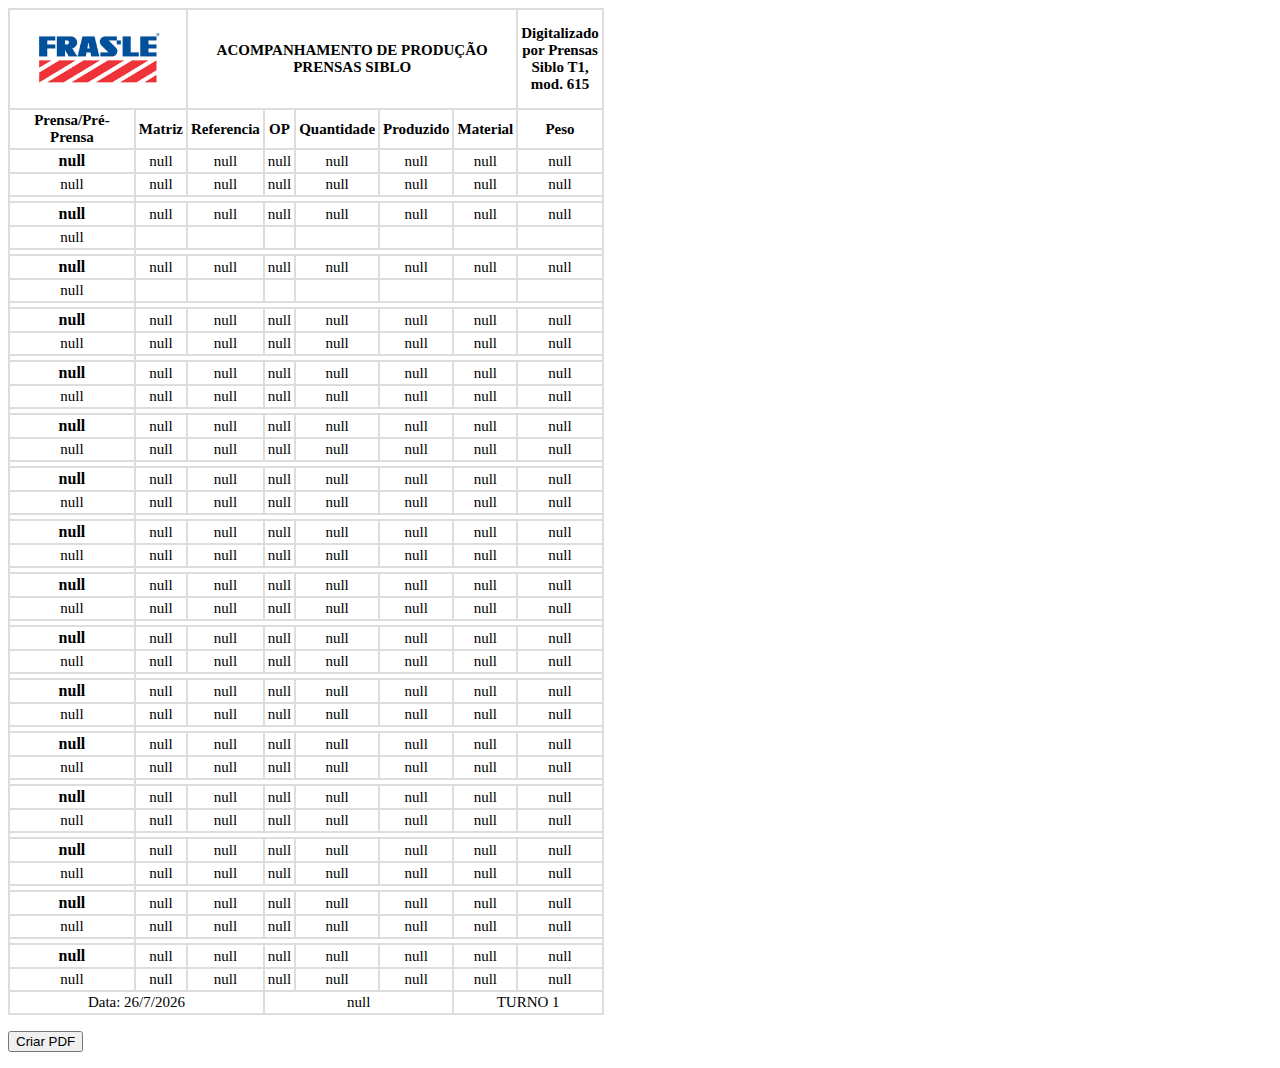
==== acompanhamento.html @ 71b67d0a "atualizacao 18022020" ====
<!DOCTYPE HTML PUBLIC "-//W3C//DTD HTML 4.01 Frameset//EN" "http://www.w3.org/TR/html4/frameset.dtd">
<html>
<head>
<meta charset="ISO-8859-1">
<title>Acompanhamento</title>
<script type="text/javascript" src="classes.js"></script>
 <style>
        table
        {
            width: 300px;
            font: 15px Calibri;
        }
        table, th, td 
        {
            border: solid 2px #DDD;
            border-collapse: collapse;
            padding: 2px 3px;
            text-align: center;
        }
		td.maq {
			font: 16px Calibri;
			font-weight: 800;
		}
    </style>
</head>
<body>
      <script>
	  var preparador = localStorage.getItem("preparador");
      var vao = localStorage.getItem("vao");
      var maquina0 = localStorage.getItem("maquina0");
	  var matriz0 = localStorage.getItem(maquina0+"_matriz");
	  var op0 = localStorage.getItem(this.maquina0+"_op");
	  var referencia0 = localStorage.getItem(maquina0+"_referencia");
	  var quantidade0 = localStorage.getItem(maquina0+"_qnt");
	  var produzido0 = localStorage.getItem(maquina0+"_qntFeita");
	  var material0 = localStorage.getItem(maquina0+"_material");
	  var peso0 = localStorage.getItem(maquina0+"_peso");
	  
      var maquina1 = localStorage.getItem("maquina1");
	  var matriz1 = localStorage.getItem(maquina1+"_matriz");
	  var op1 = localStorage.getItem(this.maquina1+"_op");
	  var referencia1 = localStorage.getItem(maquina1+"_referencia");
	  var quantidade1 = localStorage.getItem(maquina1+"_qnt");
	  var produzido1 = localStorage.getItem(maquina1+"_qntFeita");
	  var material1 = localStorage.getItem(maquina1+"_material");
	  var peso1 = localStorage.getItem(maquina1+"_peso");
	  
      var maquina2 = localStorage.getItem("maquina2");
	  var matriz2 = localStorage.getItem(maquina2+"_matriz");
	  var op2 = localStorage.getItem(this.maquina2+"_op");
	  var referencia2 = localStorage.getItem(maquina2+"_referencia");
	  var quantidade2 = localStorage.getItem(maquina2+"_qnt");
	  var produzido2 = localStorage.getItem(maquina2+"_qntFeita");
	  var material2 = localStorage.getItem(maquina2+"_material");
	  var peso2 = localStorage.getItem(maquina2+"_peso");
	  
      var maquina3 = localStorage.getItem("maquina3");
	  var matriz3 = localStorage.getItem(maquina3+"_matriz");
	  var op3 = localStorage.getItem(this.maquina3+"_op");
	  var referencia3 = localStorage.getItem(maquina3+"_referencia");
	  var quantidade3 = localStorage.getItem(maquina3+"_qnt");
	  var produzido3 = localStorage.getItem(maquina3+"_qntFeita");
	  var material3 = localStorage.getItem(maquina3+"_material");
	  var peso3 = localStorage.getItem(maquina3+"_peso");
	  
      var maquina4 = localStorage.getItem("maquina4");
	  var matriz4 = localStorage.getItem(maquina4+"_matriz");
	  var op4 = localStorage.getItem(this.maquina4+"_op");
	  var referencia4 = localStorage.getItem(maquina4+"_referencia");
	  var quantidade4 = localStorage.getItem(maquina4+"_qnt");
	  var produzido4 = localStorage.getItem(maquina4+"_qntFeita");
	  var material4 = localStorage.getItem(maquina4+"_material");
	  var peso4 = localStorage.getItem(maquina4+"_peso");
	  
      var maquina5 = localStorage.getItem("maquina5");
	  var matriz5 = localStorage.getItem(maquina5+"_matriz");
	  var op5 = localStorage.getItem(this.maquina5+"_op");
	  var referencia5 = localStorage.getItem(maquina5+"_referencia");
	  var quantidade5 = localStorage.getItem(maquina5+"_qnt");
	  var produzido5 = localStorage.getItem(maquina5+"_qntFeita");
	  var material5 = localStorage.getItem(maquina5+"_material");
	  var peso5 = localStorage.getItem(maquina5+"_peso");
	  
      var maquina6 = localStorage.getItem("maquina6");
	  var matriz6 = localStorage.getItem(maquina6+"_matriz");
	  var op6 = localStorage.getItem(this.maquina6+"_op");
	  var referencia6 = localStorage.getItem(maquina6+"_referencia");
	  var quantidade6 = localStorage.getItem(maquina6+"_qnt");
	  var produzido6 = localStorage.getItem(maquina6+"_qntFeita");
	  var material6 = localStorage.getItem(maquina6+"_material");
	  var peso6 = localStorage.getItem(maquina6+"_peso");
	  
      var maquina7 = localStorage.getItem("maquina7");
	  var matriz7 = localStorage.getItem(maquina7+"_matriz");
	  var op7 = localStorage.getItem(this.maquina7+"_op");
	  var referencia7 = localStorage.getItem(maquina7+"_referencia");
	  var quantidade7 = localStorage.getItem(maquina7+"_qnt");
	  var produzido7 = localStorage.getItem(maquina7+"_qntFeita");
	  var material7 = localStorage.getItem(maquina7+"_material");
	  var peso7 = localStorage.getItem(maquina7+"_peso");
	  
      var maquina8 = localStorage.getItem("maquina8");
	  var matriz8 = localStorage.getItem(maquina8+"_matriz");
	  var op8 = localStorage.getItem(this.maquina8+"_op");
	  var referencia8 = localStorage.getItem(maquina8+"_referencia");
	  var quantidade8 = localStorage.getItem(maquina8+"_qnt");
	  var produzido8 = localStorage.getItem(maquina8+"_qntFeita");
	  var material8 = localStorage.getItem(maquina8+"_material");
	  var peso8 = localStorage.getItem(maquina8+"_peso");
	  
      var maquina9 = localStorage.getItem("maquina9");
	  var matriz9 = localStorage.getItem(maquina9+"_matriz");
	  var op9 = localStorage.getItem(this.maquina9+"_op");
	  var referencia9 = localStorage.getItem(maquina9+"_referencia");
	  var quantidade9 = localStorage.getItem(maquina9+"_qnt");
	  var produzido9 = localStorage.getItem(maquina9+"_qntFeita");
	  var material9 = localStorage.getItem(maquina9+"_material");
	  var peso9 = localStorage.getItem(maquina9+"_peso");
	  
      var maquina10 = localStorage.getItem("maquina10");
	  var matriz10 = localStorage.getItem(maquina10+"_matriz");
	  var op10 = localStorage.getItem(this.maquina10+"_op");
	  var referencia10 = localStorage.getItem(maquina10+"_referencia");
	  var quantidade10 = localStorage.getItem(maquina10+"_qnt");
	  var produzido10 = localStorage.getItem(maquina10+"_qntFeita");
	  var material10 = localStorage.getItem(maquina10+"_material");
	  var peso10 = localStorage.getItem(maquina10+"_peso");
	  
      var maquina11 = localStorage.getItem("maquina11");
	  var matriz11 = localStorage.getItem(maquina11+"_matriz");
	  var op11 = localStorage.getItem(this.maquina11+"_op");
	  var referencia11 = localStorage.getItem(maquina11+"_referencia");
	  var quantidade11 = localStorage.getItem(maquina11+"_qnt");
	  var produzido11 = localStorage.getItem(maquina11+"_qntFeita");
	  var material11 = localStorage.getItem(maquina11+"_material");
	  var peso11 = localStorage.getItem(maquina11+"_peso");
	  
      var maquina12 = localStorage.getItem("maquina12");
	  var matriz12 = localStorage.getItem(maquina12+"_matriz");
	  var op12 = localStorage.getItem(this.maquina12+"_op");
	  var referencia12 = localStorage.getItem(maquina12+"_referencia");
	  var quantidade12 = localStorage.getItem(maquina12+"_qnt");
	  var produzido12 = localStorage.getItem(maquina12+"_qntFeita");
	  var material12 = localStorage.getItem(maquina12+"_material");
	  var peso12 = localStorage.getItem(maquina12+"_peso");
	  
      var maquina13 = localStorage.getItem("maquina13");
	  var matriz13 = localStorage.getItem(maquina13+"_matriz");
	  var op13 = localStorage.getItem(this.maquina13+"_op");
	  var referencia13 = localStorage.getItem(maquina13+"_referencia");
	  var quantidade13 = localStorage.getItem(maquina13+"_qnt");
	  var produzido13 = localStorage.getItem(maquina13+"_qntFeita");
	  var material13 = localStorage.getItem(maquina13+"_material");
	  var peso13 = localStorage.getItem(maquina13+"_peso");
	  
      var maquina14 = localStorage.getItem("maquina14");
	  var matriz14 = localStorage.getItem(maquina14+"_matriz");
	  var op14 = localStorage.getItem(this.maquina14+"_op");
	  var referencia14 = localStorage.getItem(maquina14+"_referencia");
	  var quantidade14 = localStorage.getItem(maquina14+"_qnt");
	  var produzido14 = localStorage.getItem(maquina14+"_qntFeita");
	  var material14 = localStorage.getItem(maquina14+"_material");
	  var peso14 = localStorage.getItem(maquina14+"_peso");
	  
      var maquina15 = localStorage.getItem("maquina15");
	  var matriz15 = localStorage.getItem(maquina15+"_matriz");
	  var op15 = localStorage.getItem(this.maquina15+"_op");
	  var referencia15 = localStorage.getItem(maquina15+"_referencia");
	  var quantidade15 = localStorage.getItem(maquina15+"_qnt");
	  var produzido15 = localStorage.getItem(maquina15+"_qntFeita");
	  var material15 = localStorage.getItem(maquina15+"_material");
	  var peso15 = localStorage.getItem(maquina15+"_peso");

	  var pre0 = sessionStorage.getItem("maquina0");
      var proxima0 = localStorage.getItem("proxima0");
	  var proximaMatriz0 = localStorage.getItem(proxima0+"_matriz");
	  var proximaOp0 = localStorage.getItem(this.proxima0+"_op");
	  var proximaReferencia0 = localStorage.getItem(proxima0+"_referencia");
	  var proximaQuantidade0 = localStorage.getItem(proxima0+"_qnt");
	  var proximaProduzido0 = localStorage.getItem(proxima0+"_qntFeita");
	  var proximaMaterial0 = localStorage.getItem(proxima0+"_material");
	  var proximaPeso0 = localStorage.getItem(proxima0+"_peso");
	  
	  var pre1 = sessionStorage.getItem("maquina1");
	  var proxima1 = localStorage.getItem("proxima1");
	  if(localStorage.getItem(proxima1+"_matriz")!=null){
		var proximaMatriz1 = localStorage.getItem(proxima1+"_matriz");
		var proximaReferencia1 = localStorage.getItem(proxima1+"_referencia");
	  }else{
		proximaMatriz1 = ' ';
		proximaReferencia1 = ' ';
	  }
	  if(localStorage.getItem(this.proxima1+"_op")!=null){
		var proximaOp1 = localStorage.getItem(this.proxima1+"_op");
	  }else{
		proximaOp1 = ' '; 
	  }
	  if(localStorage.getItem(proxima1+"_qnt")!=null){
		var proximaQuantidade1 = localStorage.getItem(proxima1+"_qnt");
	  }else{
		proximaQuantidade1 = ' ';
	  }	  
	  if(localStorage.getItem(proxima1+"_qntFeita")!=null){
		 var proximaProduzido1 = localStorage.getItem(proxima1+"_qntFeita");
	  }else{
		proximaProduzido1 = ' ';
	  }
		if(localStorage.getItem(proxima1+"_material")!=null){
			var proximaMaterial1 = localStorage.getItem(proxima1+"_material");
		}else{
			proximaMaterial1= ' ';
		}
		if(localStorage.getItem(proxima1+"_peso")!=null){
			var proximaPeso1 = localStorage.getItem(proxima1+"_peso");
		}else{
			proximaPeso1 = ' ';
		}
		
		var pre2 = sessionStorage.getItem("maquina2");
		var proxima2 = localStorage.getItem("proxima2");
		if(localStorage.getItem(proxima2+"_matriz")!=null){
			var proximaMatriz2 = localStorage.getItem(proxima2+"_matriz");
			var proximaReferencia2 = localStorage.getItem(proxima2+"_referencia");
		}else{
			proximaMatriz2 = ' ';
			proximaReferencia2 = ' ';
		}
		if(localStorage.getItem(this.proxima2+"_op")!=null){
			var proximaOp2 = localStorage.getItem(this.proxima2+"_op");
		}else{
			proximaOp2 = ' '; 
		}
		if(localStorage.getItem(proxima2+"_qnt")!=null){
			var proximaQuantidade2 = localStorage.getItem(proxima2+"_qnt");
		}else{
			proximaQuantidade2 = ' ';
		}	  
		if(localStorage.getItem(proxima2+"_qntFeita")!=null){
			var proximaProduzido2 = localStorage.getItem(proxima2+"_qntFeita");
		}else{
			proximaProduzido2 = ' ';
		}
		if(localStorage.getItem(proxima2+"_material")!=null){
			var proximaMaterial2 = localStorage.getItem(proxima2+"_material");
		}else{
			proximaMaterial2= ' ';
		}
		if(localStorage.getItem(proxima2+"_peso")!=null){
			var proximaPeso2 = localStorage.getItem(proxima2+"_peso");
		}else{
			proximaPeso2 = ' ';
		}
		
	  var pre3 = sessionStorage.getItem("maquina3");
	  var proxima3 = localStorage.getItem("proxima3");
	  var proximaMatriz3 = localStorage.getItem(proxima3+"_matriz");
	  var proximaOp3 = localStorage.getItem(this.proxima3+"_op");
	  var proximaReferencia3 = localStorage.getItem(proxima3+"_referencia");
	  var proximaQuantidade3 = localStorage.getItem(proxima3+"_qnt");
	  var proximaProduzido3 = localStorage.getItem(proxima3+"_qntFeita");
	  var proximaMaterial3 = localStorage.getItem(proxima3+"_material");
	  var proximaPeso3 = localStorage.getItem(proxima3+"_peso");
	  
	  var pre4 = sessionStorage.getItem("maquina4");
	  var proxima4 = localStorage.getItem("proxima4");
	  var proximaMatriz4 = localStorage.getItem(proxima4+"_matriz");
	  var proximaOp4 = localStorage.getItem(this.proxima4+"_op");
	  var proximaReferencia4 = localStorage.getItem(proxima4+"_referencia");
	  var proximaQuantidade4 = localStorage.getItem(proxima4+"_qnt");
	  var proximaProduzido4 = localStorage.getItem(proxima4+"_qntFeita");
	  var proximaMaterial4 = localStorage.getItem(proxima4+"_material");
	  var proximaPeso4 = localStorage.getItem(proxima4+"_peso");
	  
	  var pre5 = sessionStorage.getItem("maquina5");
	  var proxima5 = localStorage.getItem("proxima5");
	  var proximaMatriz5 = localStorage.getItem(proxima5+"_matriz");
	  var proximaOp5 = localStorage.getItem(this.proxima5+"_op");
	  var proximaReferencia5 = localStorage.getItem(proxima5+"_referencia");
	  var proximaQuantidade5 = localStorage.getItem(proxima5+"_qnt");
	  var proximaProduzido5 = localStorage.getItem(proxima5+"_qntFeita");
	  var proximaMaterial5 = localStorage.getItem(proxima5+"_material");
	  var proximaPeso5 = localStorage.getItem(proxima5+"_peso");
	  
	  var pre6 = sessionStorage.getItem("maquina6");
	  var proxima6 = localStorage.getItem("proxima6");
	  var proximaMatriz6 = localStorage.getItem(proxima6+"_matriz");
	  var proximaOp6 = localStorage.getItem(this.proxima6+"_op");
	  var proximaReferencia6 = localStorage.getItem(proxima6+"_referencia");
	  var proximaQuantidade6 = localStorage.getItem(proxima6+"_qnt");
	  var proximaProduzido6 = localStorage.getItem(proxima6+"_qntFeita");
	  var proximaMaterial6 = localStorage.getItem(proxima6+"_material");
	  var proximaPeso6 = localStorage.getItem(proxima6+"_peso");
	  
	  var pre7 = sessionStorage.getItem("maquina7");
	  var proxima7 = localStorage.getItem("proxima7");
	  var proximaMatriz7 = localStorage.getItem(proxima7+"_matriz");
	  var proximaOp7 = localStorage.getItem(this.proxima7+"_op");
	  var proximaReferencia7 = localStorage.getItem(proxima7+"_referencia");
	  var proximaQuantidade7 = localStorage.getItem(proxima7+"_qnt");
	  var proximaProduzido7 = localStorage.getItem(proxima7+"_qntFeita");
	  var proximaMaterial7 = localStorage.getItem(proxima7+"_material");
	  var proximaPeso7 = localStorage.getItem(proxima7+"_peso");
	  
	  var pre8 = sessionStorage.getItem("maquina8");
	  var proxima8 = localStorage.getItem("proxima8");
	  var proximaMatriz8 = localStorage.getItem(proxima8+"_matriz");
	  var proximaOp8 = localStorage.getItem(this.proxima8+"_op");
	  var proximaReferencia8 = localStorage.getItem(proxima8+"_referencia");
	  var proximaQuantidade8 = localStorage.getItem(proxima8+"_qnt");
	  var proximaProduzido8 = localStorage.getItem(proxima8+"_qntFeita");
	  var proximaMaterial8 = localStorage.getItem(proxima8+"_material");
	  var proximaPeso8 = localStorage.getItem(proxima8+"_peso");
	  
	  var pre9 = sessionStorage.getItem("maquina9");
	  var proxima9 = localStorage.getItem("proxima9");
	  var proximaMatriz9 = localStorage.getItem(proxima9+"_matriz");
	  var proximaOp9 = localStorage.getItem(this.proxima9+"_op");
	  var proximaReferencia9 = localStorage.getItem(proxima9+"_referencia");
	  var proximaQuantidade9 = localStorage.getItem(proxima9+"_qnt");
	  var proximaProduzido9 = localStorage.getItem(proxima9+"_qntFeita");
	  var proximaMaterial9 = localStorage.getItem(proxima9+"_material");
	  var proximaPeso9 = localStorage.getItem(proxima9+"_peso");
	  
	  var pre10 = sessionStorage.getItem("maquina10");
	  var proxima10 = localStorage.getItem("proxima10");
	  var proximaMatriz10 = localStorage.getItem(proxima10+"_matriz");
	  var proximaOp10 = localStorage.getItem(this.proxima10+"_op");
	  var proximaReferencia10 = localStorage.getItem(proxima10+"_referencia");
	  var proximaQuantidade10 = localStorage.getItem(proxima10+"_qnt");
	  var proximaProduzido10 = localStorage.getItem(proxima10+"_qntFeita");
	  var proximaMaterial10 = localStorage.getItem(proxima10+"_material");
	  var proximaPeso10 = localStorage.getItem(proxima10+"_peso");
	  
	  var pre11 = sessionStorage.getItem("maquina11");
	  var proxima11 = localStorage.getItem("proxima11");
	  var proximaMatriz11 = localStorage.getItem(proxima11+"_matriz");
	  var proximaOp11 = localStorage.getItem(this.proxima11+"_op");
	  var proximaReferencia11 = localStorage.getItem(proxima11+"_referencia");
	  var proximaQuantidade11 = localStorage.getItem(proxima11+"_qnt");
	  var proximaProduzido11 = localStorage.getItem(proxima11+"_qntFeita");
	  var proximaMaterial11 = localStorage.getItem(proxima11+"_material");
	  var proximaPeso11 = localStorage.getItem(proxima11+"_peso");
	  
	  var pre12 = sessionStorage.getItem("maquina12");
	  var proxima12 = localStorage.getItem("proxima12");
	  var proximaMatriz12 = localStorage.getItem(proxima12+"_matriz");
	  var proximaOp12 = localStorage.getItem(this.proxima12+"_op");
	  var proximaReferencia12 = localStorage.getItem(proxima12+"_referencia");
	  var proximaQuantidade12 = localStorage.getItem(proxima12+"_qnt");
	  var proximaProduzido12 = localStorage.getItem(proxima12+"_qntFeita");
	  var proximaMaterial12 = localStorage.getItem(proxima12+"_material");
	  var proximaPeso12 = localStorage.getItem(proxima12+"_peso");
	  
	  var pre13 = sessionStorage.getItem("maquina13");
	  var proxima13 = localStorage.getItem("proxima13");
	  var proximaMatriz13 = localStorage.getItem(proxima13+"_matriz");
	  var proximaOp13 = localStorage.getItem(this.proxima13+"_op");
	  var proximaReferencia13 = localStorage.getItem(proxima13+"_referencia");
	  var proximaQuantidade13 = localStorage.getItem(proxima13+"_qnt");
	  var proximaProduzido13 = localStorage.getItem(proxima13+"_qntFeita");
	  var proximaMaterial13 = localStorage.getItem(proxima13+"_material");
	  var proximaPeso13 = localStorage.getItem(proxima13+"_peso");
	  
	  var pre14 = sessionStorage.getItem("maquina14");
	  var proxima14 = localStorage.getItem("proxima14");
	  var proximaMatriz14 = localStorage.getItem(proxima14+"_matriz");
	  var proximaOp14 = localStorage.getItem(this.proxima14+"_op");
	  var proximaReferencia14 = localStorage.getItem(proxima14+"_referencia");
	  var proximaQuantidade14 = localStorage.getItem(proxima14+"_qnt");
	  var proximaProduzido14 = localStorage.getItem(proxima14+"_qntFeita");
	  var proximaMaterial14 = localStorage.getItem(proxima14+"_material");
	  var proximaPeso14 = localStorage.getItem(proxima14+"_peso");
	  
	  var pre15 = sessionStorage.getItem("maquina15");
	  var proxima15 = localStorage.getItem("proxima15");
	  var proximaMatriz15 = localStorage.getItem(proxima15+"_matriz");
	  var proximaOp15 = localStorage.getItem(this.proxima15+"_op");
	  var proximaReferencia15 = localStorage.getItem(proxima15+"_referencia");
	  var proximaQuantidade15 = localStorage.getItem(proxima15+"_qnt");
	  var proximaProduzido15 = localStorage.getItem(proxima15+"_qntFeita");
	  var proximaMaterial15 = localStorage.getItem(proxima15+"_material");
	  var proximaPeso15 = localStorage.getItem(proxima15+"_peso");

	  
	  //C:/Users/prensas-siblo-3/Desktop/juliano/frasle.png
      </script>
	  
	   <div id="tabela">
        <table> 
			<tr>
                <th colspan="2"><img style="max-width: 170px; max-height: 100px"  src="fra.jpg"></img></th>
                <th colspan="5" >ACOMPANHAMENTO DE PRODU��O PRENSAS SIBLO</th>
                <th colspan="2">Digitalizado por Prensas Siblo T1, mod. 615</th>
            </tr>
            <tr>
                <th>Prensa/Pr�-Prensa</th>
                <th>Matriz</th>
                <th>Referencia</th>
				<th>OP</th>
				<th>Quantidade</th>
				 <th>Produzido</th>
				  <th>Material</th>
				   <th>Peso</th>
            </tr>
            <tr>
				<!-- linha primeira -->
                <td class='maq'><script>document.write(maquina0)</script></td>
                <td><script>document.write(matriz0)</script></td>
                <td><script>document.write(referencia0)</script></td>
				<td><script>document.write(op0)</script></td>
				<td><script>document.write(quantidade0)</script></td>
				<td><script>document.write(produzido0)</script></td>
				<td><script>document.write(material0)</script></td>
				<td><script>document.write(peso0)</script></td>
				<!-- linha segunda -->
            </tr>	
			<tr>	
				<!-- AGUARDANDO 0 -->
                <td><script>document.write(pre0)</script></td>
                <td><script>document.write(proximaMatriz0)</script></td>
                <td><script>document.write(proximaReferencia0)</script></td>
				<td><script>document.write(proximaOp0)</script></td>
				<td><script>document.write(proximaQuantidade0)</script></td>
				<td><script>document.write(proximaProduzido0)</script></td>
				<td><script>document.write(proximaMaterial0)</script></td>
				<td><script>document.write(proximaPeso0)</script></td>
				<!-- linha segunda -->
			</tr>	
			<td></td>
            <tr>
				<!-- linha primeira -->
                <td class='maq'><script>document.write(maquina1)</script></td>
                <td><script>document.write(matriz1)</script></td>
                <td><script>document.write(referencia1)</script></td>
				<td><script>document.write(op1)</script></td>
				<td><script>document.write(quantidade1)</script></td>
				<td><script>document.write(produzido1)</script></td>
				<td><script>document.write(material1)</script></td>
				<td><script>document.write(peso1)</script></td>
				<!-- linha segunda -->
            </tr>
			<tr>	
				<!-- AGUARDANDO 1 -->
                <td><script>document.write(pre1)</script></td>
                <td><script>document.write(proximaMatriz1)</script></td>
                <td><script>document.write(proximaReferencia1)</script></td>
				<td><script>document.write(proximaOp1)</script></td>
				<td><script>document.write(proximaQuantidade1)</script></td>
				<td><script>document.write(proximaProduzido1)</script></td>
				<td><script>document.write(proximaMaterial1)</script></td>
				<td><script>document.write(proximaPeso1)</script></td>
				<!-- linha segunda -->
			</tr>	<tr><td></td></tr>
			<tr>	
				<!-- linha primeira -->
                <td class='maq'><script>document.write(maquina2)</script></td>
                <td><script>document.write(matriz2)</script></td>
                <td><script>document.write(referencia2)</script></td>
				<td><script>document.write(op2)</script></td>
				<td><script>document.write(quantidade2)</script></td>
				<td><script>document.write(produzido2)</script></td>
				<td><script>document.write(material2)</script></td>
				<td><script>document.write(peso2)</script></td>
				<!-- linha segunda -->
			</tr>
			<tr>	
				<!-- AGUARDANDO 2 -->
                <td><script>document.write(pre2)</script></td>
                <td><script>document.write(proximaMatriz2)</script></td>
                <td><script>document.write(proximaReferencia2)</script></td>
				<td><script>document.write(proximaOp2)</script></td>
				<td><script>document.write(proximaQuantidade2)</script></td>
				<td><script>document.write(proximaProduzido2)</script></td>
				<td><script>document.write(proximaMaterial2)</script></td>
				<td><script>document.write(proximaPeso2)</script></td>
				<!-- linha segunda -->
			</tr>			<tr><td></td></tr>	
             <tr>
				<!-- linha primeira -->
                <td class='maq'><script>document.write(maquina3)</script></td>
                <td><script>document.write(matriz3)</script></td>
                <td><script>document.write(referencia3)</script></td>
				<td><script>document.write(op3)</script></td>
				<td><script>document.write(quantidade3)</script></td>
				<td><script>document.write(produzido3)</script></td>
				<td><script>document.write(material3)</script></td>
				<td><script>document.write(peso3)</script></td>
				<!-- linha segunda -->
            </tr>
			<tr>	
				<!-- AGUARDANDO 3 -->
                <td><script>document.write(pre3)</script></td>
                <td><script>document.write(proximaMatriz3)</script></td>
                <td><script>document.write(proximaReferencia3)</script></td>
				<td><script>document.write(proximaOp3)</script></td>
				<td><script>document.write(proximaQuantidade3)</script></td>
				<td><script>document.write(proximaProduzido3)</script></td>
				<td><script>document.write(proximaMaterial3)</script></td>
				<td><script>document.write(proximaPeso3)</script></td>
				<!-- linha segunda -->
			</tr>		<tr><td></td></tr>
			<tr>	
				<!-- linha primeira 4 -->
                <td class='maq'><script>document.write(maquina4)</script></td>
                <td><script>document.write(matriz4)</script></td>
                <td><script>document.write(referencia4)</script></td>
				<td><script>document.write(op4)</script></td>
				<td><script>document.write(quantidade4)</script></td>
				<td><script>document.write(produzido4)</script></td>
				<td><script>document.write(material4)</script></td>
				<td><script>document.write(peso4)</script></td>
				<!-- linha segunda -->
			</tr>
			<tr>	
				<!-- AGUARDANDO 4 -->
                <td><script>document.write(pre4)</script></td>
                <td><script>document.write(proximaMatriz4)</script></td>
                <td><script>document.write(proximaReferencia4)</script></td>
				<td><script>document.write(proximaOp4)</script></td>
				<td><script>document.write(proximaQuantidade4)</script></td>
				<td><script>document.write(proximaProduzido4)</script></td>
				<td><script>document.write(proximaMaterial4)</script></td>
				<td><script>document.write(proximaPeso4)</script></td>
				<!-- linha segunda -->
			</tr>		<tr><td></td></tr>
			 <tr>
				<!-- linha primeira 5-->
                <td class='maq'><script>document.write(maquina5)</script></td>
                <td><script>document.write(matriz5)</script></td>
                <td><script>document.write(referencia5)</script></td>
				<td><script>document.write(op5)</script></td>
				<td><script>document.write(quantidade5)</script></td>
				<td><script>document.write(produzido5)</script></td>
				<td><script>document.write(material5)</script></td>
				<td><script>document.write(peso5)</script></td>
				<!-- linha segunda -->
            </tr>
			<tr>	
				<!-- AGUARDANDO 5 -->
                <td><script>document.write(pre5)</script></td>
                <td><script>document.write(proximaMatriz5)</script></td>
                <td><script>document.write(proximaReferencia5)</script></td>
				<td><script>document.write(proximaOp5)</script></td>
				<td><script>document.write(proximaQuantidade5)</script></td>
				<td><script>document.write(proximaProduzido5)</script></td>
				<td><script>document.write(proximaMaterial5)</script></td>
				<td><script>document.write(proximaPeso5)</script></td>
				<!-- linha segunda -->
			</tr>		<tr><td></td></tr>
			<tr>	
				<!-- linha primeira 6-->
                <td class='maq'><script>document.write(maquina6)</script></td>
                <td><script>document.write(matriz6)</script></td>
                <td><script>document.write(referencia6)</script></td>
				<td><script>document.write(op6)</script></td>
				<td><script>document.write(quantidade6)</script></td>
				<td><script>document.write(produzido6)</script></td>
				<td><script>document.write(material6)</script></td>
				<td><script>document.write(peso6)</script></td>
				<!-- linha segunda -->
			</tr>
			<tr>	
				<!-- AGUARDANDO 6 -->
                <td><script>document.write(pre6)</script></td>
                <td><script>document.write(proximaMatriz6)</script></td>
                <td><script>document.write(proximaReferencia6)</script></td>
				<td><script>document.write(proximaOp6)</script></td>
				<td><script>document.write(proximaQuantidade6)</script></td>
				<td><script>document.write(proximaProduzido6)</script></td>
				<td><script>document.write(proximaMaterial6)</script></td>
				<td><script>document.write(proximaPeso6)</script></td>
				<!-- linha segunda -->
			</tr>			<tr><td></td></tr>		
			<tr>
				<!-- linha primeira 7 -->
                <td class='maq'><script>document.write(maquina7)</script></td>
                <td><script>document.write(matriz7)</script></td>
                <td><script>document.write(referencia7)</script></td>
				<td><script>document.write(op7)</script></td>
				<td><script>document.write(quantidade7)</script></td>
				<td><script>document.write(produzido7)</script></td>
				<td><script>document.write(material7)</script></td>
				<td><script>document.write(peso7)</script></td>
				<!-- linha segunda -->
            </tr>
			<tr>	
				<!-- AGUARDANDO 7 -->
                <td><script>document.write(pre7)</script></td>
                <td><script>document.write(proximaMatriz7)</script></td>
                <td><script>document.write(proximaReferencia7)</script></td>
				<td><script>document.write(proximaOp7)</script></td>
				<td><script>document.write(proximaQuantidade7)</script></td>
				<td><script>document.write(proximaProduzido7)</script></td>
				<td><script>document.write(proximaMaterial7)</script></td>
				<td><script>document.write(proximaPeso7)</script></td>
				<!-- linha segunda -->
			</tr>		<tr><td></td></tr>
			<tr>	
				<!-- linha primeira -->
                <td class='maq'><script>document.write(maquina8)</script></td>
                <td><script>document.write(matriz8)</script></td>
                <td><script>document.write(referencia8)</script></td>
				<td><script>document.write(op8)</script></td>
				<td><script>document.write(quantidade8)</script></td>
				<td><script>document.write(produzido8)</script></td>
				<td><script>document.write(material8)</script></td>
				<td><script>document.write(peso8)</script></td>
				<!-- linha segunda -->
			</tr> 
			<tr>	
				<!-- AGUARDANDO 8 -->
                <td><script>document.write(pre8)</script></td>
                <td><script>document.write(proximaMatriz8)</script></td>
                <td><script>document.write(proximaReferencia8)</script></td>
				<td><script>document.write(proximaOp8)</script></td>
				<td><script>document.write(proximaQuantidade8)</script></td>
				<td><script>document.write(proximaProduzido8)</script></td>
				<td><script>document.write(proximaMaterial8)</script></td>
				<td><script>document.write(proximaPeso8)</script></td>
				<!-- linha segunda -->
			</tr>		<tr><td></td></tr>
			<tr>
				<!-- linha primeira -->
                <td class='maq'><script>document.write(maquina9)</script></td>
                <td><script>document.write(matriz9)</script></td>
                <td><script>document.write(referencia9)</script></td>
				<td><script>document.write(op9)</script></td>
				<td><script>document.write(quantidade9)</script></td>
				<td><script>document.write(produzido9)</script></td>
				<td><script>document.write(material9)</script></td>
				<td><script>document.write(peso9)</script></td>
				<!-- linha segunda -->
            </tr>
			<tr>	
				<!-- AGUARDANDO 9 -->
                <td><script>document.write(pre9)</script></td>
                <td><script>document.write(proximaMatriz9)</script></td>
                <td><script>document.write(proximaReferencia9)</script></td>
				<td><script>document.write(proximaOp9)</script></td>
				<td><script>document.write(proximaQuantidade9)</script></td>
				<td><script>document.write(proximaProduzido9)</script></td>
				<td><script>document.write(proximaMaterial9)</script></td>
				<td><script>document.write(proximaPeso9)</script></td>
				<!-- linha segunda -->
			</tr>		<tr><td></td></tr>
			<tr>	
				<!-- linha primeira -->
                <td class='maq'><script>document.write(maquina10)</script></td>
                <td><script>document.write(matriz10)</script></td>
                <td><script>document.write(referencia10)</script></td>
				<td><script>document.write(op10)</script></td>
				<td><script>document.write(quantidade10)</script></td>
				<td><script>document.write(produzido10)</script></td>
				<td><script>document.write(material10)</script></td>
				<td><script>document.write(peso10)</script></td>
				<!-- linha segunda -->
			</tr>
				<tr>	
				<!-- AGUARDANDO 10 -->
                <td><script>document.write(pre10)</script></td>
                <td><script>document.write(proximaMatriz10)</script></td>
                <td><script>document.write(proximaReferencia10)</script></td>
				<td><script>document.write(proximaOp10)</script></td>
				<td><script>document.write(proximaQuantidade10)</script></td>
				<td><script>document.write(proximaProduzido10)</script></td>
				<td><script>document.write(proximaMaterial10)</script></td>
				<td><script>document.write(proximaPeso10)</script></td>
				<!-- linha segunda -->
			</tr>		<tr><td></td></tr>
			 <tr>
				<!-- linha primeira -->
                <td class='maq'><script>document.write(maquina11)</script></td>
                <td><script>document.write(matriz11)</script></td>
                <td><script>document.write(referencia11)</script></td>
				<td><script>document.write(op11)</script></td>
				<td><script>document.write(quantidade11)</script></td>
				<td><script>document.write(produzido11)</script></td>
				<td><script>document.write(material11)</script></td>
				<td><script>document.write(peso11)</script></td>
				<!-- linha segunda -->
            </tr>
			<tr>	
				<!-- AGUARDANDO 11 -->
                <td><script>document.write(pre11)</script></td>
                <td><script>document.write(proximaMatriz11)</script></td>
                <td><script>document.write(proximaReferencia11)</script></td>
				<td><script>document.write(proximaOp11)</script></td>
				<td><script>document.write(proximaQuantidade11)</script></td>
				<td><script>document.write(proximaProduzido11)</script></td>
				<td><script>document.write(proximaMaterial11)</script></td>
				<td><script>document.write(proximaPeso11)</script></td>
				<!-- linha segunda -->
			</tr>		<tr><td></td></tr>
			<tr>	
				<!-- linha primeira -->
                <td class='maq'><script>document.write(maquina12)</script></td>
                <td><script>document.write(matriz12)</script></td>
                <td><script>document.write(referencia12)</script></td>
				<td><script>document.write(op12)</script></td>
				<td><script>document.write(quantidade12)</script></td>
				<td><script>document.write(produzido12)</script></td>
				<td><script>document.write(material12)</script></td>
				<td><script>document.write(peso12)</script></td>
				<!-- linha segunda -->
			</tr>	
			<tr>	
				<!-- AGUARDANDO 12 -->
                <td><script>document.write(pre12)</script></td>
                <td><script>document.write(proximaMatriz12)</script></td>
                <td><script>document.write(proximaReferencia12)</script></td>
				<td><script>document.write(proximaOp12)</script></td>
				<td><script>document.write(proximaQuantidade12)</script></td>
				<td><script>document.write(proximaProduzido12)</script></td>
				<td><script>document.write(proximaMaterial12)</script></td>
				<td><script>document.write(proximaPeso12)</script></td>
				<!-- linha segunda -->
			</tr>		<tr><td></td></tr>
			 <tr>
				<!-- linha primeira -->
                <td class='maq'><script>document.write(maquina13)</script></td>
                <td><script>document.write(matriz13)</script></td>
                <td><script>document.write(referencia13)</script></td>
				<td><script>document.write(op13)</script></td>
				<td><script>document.write(quantidade13)</script></td>
				<td><script>document.write(produzido13)</script></td>
				<td><script>document.write(material13)</script></td>
				<td><script>document.write(peso13)</script></td>
				<!-- linha segunda -->
            </tr>
			<tr>	
				<!-- AGUARDANDO 13 -->
                <td><script>document.write(pre13)</script></td>
                <td><script>document.write(proximaMatriz13)</script></td>
                <td><script>document.write(proximaReferencia13)</script></td>
				<td><script>document.write(proximaOp13)</script></td>
				<td><script>document.write(proximaQuantidade13)</script></td>
				<td><script>document.write(proximaProduzido13)</script></td>
				<td><script>document.write(proximaMaterial13)</script></td>
				<td><script>document.write(proximaPeso13)</script></td>
				<!-- linha segunda -->
			</tr>		<tr><td></td></tr>
			<tr>	
				<!-- linha primeira -->
                <td class='maq'><script>document.write(maquina14)</script></td>
                <td><script>document.write(matriz14)</script></td>
                <td><script>document.write(referencia14)</script></td>
				<td><script>document.write(op14)</script></td>
				<td><script>document.write(quantidade14)</script></td>
				<td><script>document.write(produzido14)</script></td>
				<td><script>document.write(material14)</script></td>
				<td><script>document.write(peso14)</script></td>
				<!-- linha segunda -->
			</tr>
			<tr>	
				<!-- AGUARDANDO 14 -->
                <td><script>document.write(pre14)</script></td>
                <td><script>document.write(proximaMatriz14)</script></td>
                <td><script>document.write(proximaReferencia14)</script></td>
				<td><script>document.write(proximaOp14)</script></td>
				<td><script>document.write(proximaQuantidade14)</script></td>
				<td><script>document.write(proximaProduzido14)</script></td>
				<td><script>document.write(proximaMaterial14)</script></td>
				<td><script>document.write(proximaPeso14)</script></td>
				<!-- linha segunda -->
			</tr>				<tr><td></td></tr>
			 <tr>
				<!-- linha primeira -->
                <td class='maq'><script>document.write(maquina15)</script></td>
                <td><script>document.write(matriz15)</script></td>
                <td><script>document.write(referencia15)</script></td>
				<td><script>document.write(op15)</script></td>
				<td><script>document.write(quantidade15)</script></td>
				<td><script>document.write(produzido15)</script></td>
				<td><script>document.write(material15)</script></td>
				<td><script>document.write(peso15)</script></td>
				<!-- linha segunda -->
            </tr>
			</tr>
		<tr>	
				<!-- linha primeira -->
                <td><script>document.write(pre15)</script></td>
                <td><script>document.write(proximaMatriz15)</script></td>
                <td><script>document.write(proximaReferencia15)</script></td>
				<td><script>document.write(proximaOp15)</script></td>
				<td><script>document.write(proximaQuantidade15)</script></td>
				<td><script>document.write(proximaProduzido15)</script></td>
				<td><script>document.write(proximaMaterial15)</script></td>
				<td><script>document.write(proximaPeso15)</script></td>
				<!-- linha segunda -->
			</tr>
			<script>
		function getData(){
			now = new Date();
			d = now.getDate();
			var m = 1;
			m += now.getMonth();
			y = now.getFullYear();
			var dt = d+"/"+m+"/"+y;
			return document.write("Data: "+ dt);
		}
		</script>
			<tr>	
				<!-- linha primeira -->
                <td colspan="3"><script>getData()</script></td>
                <td colspan="3"><script>document.write(preparador)</script></td>
				<td colspan="3"><script>document.write("TURNO "+getTurno())</script></td>
                
				<!-- linha segunda -->
			</tr>
        </table>
    </div>
	 <p>
        <input type="button" value="Criar PDF" id="btnImprimir" onclick="CriaPDF()" />
    </p>
	<script>
    function CriaPDF() {
        var minhaTabela = document.getElementById('tabela').innerHTML;
        var style = "<style>";
        style = style + "table {width: 100%;font: 20px Calibri;}";
        style = style + "table, th, td {border: solid 2px #DDD; border-collapse: collapse;";
        style = style + "padding: 2px 3px;text-align: center;}";
        style = style + "</style>";
        // CRIA UM OBJETO WINDOW
        var win = window.open('', '', 'height=700,width=800');
        win.document.write('<html><head>');
        win.document.write('<title>Acompanhamento</title>');   // <title> CABEÇALHO DO PDF.
        win.document.write(style);                                     // INCLUI UM ESTILO NA TAB HEAD
        win.document.write('</head>');
        win.document.write('<body>');
        win.document.write(minhaTabela);                          // O CONTEUDO DA TABELA DENTRO DA TAG BODY
        win.document.write('</body></html>');
        win.document.close(); 	                                         // FECHA A JANELA
        win.print();                                                            // IMPRIME O CONTEUDO
    }
</script>

</body>
</html>
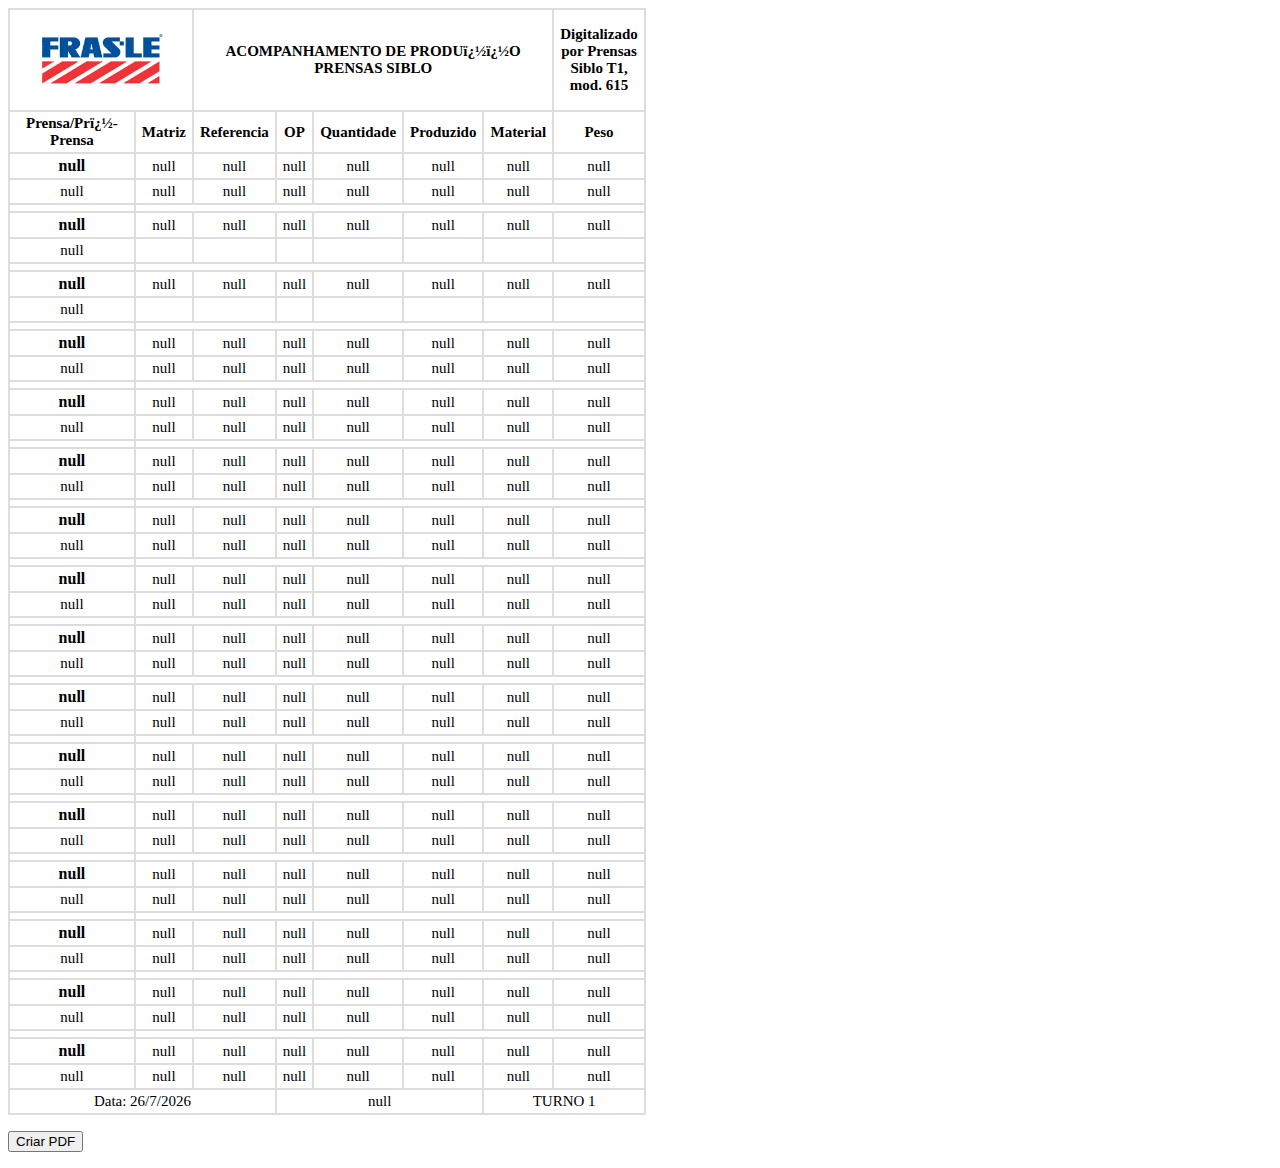
==== commit d021991a: "atualização sistema" ====
--- a/acompanhamento.html
+++ b/acompanhamento.html
@@ -16,6 +16,7 @@
             border-collapse: collapse;
             padding: 2px 3px;
             text-align: center;
+			padding: 3px 6px; 
         }
 		td.maq {
 			font: 16px Calibri;
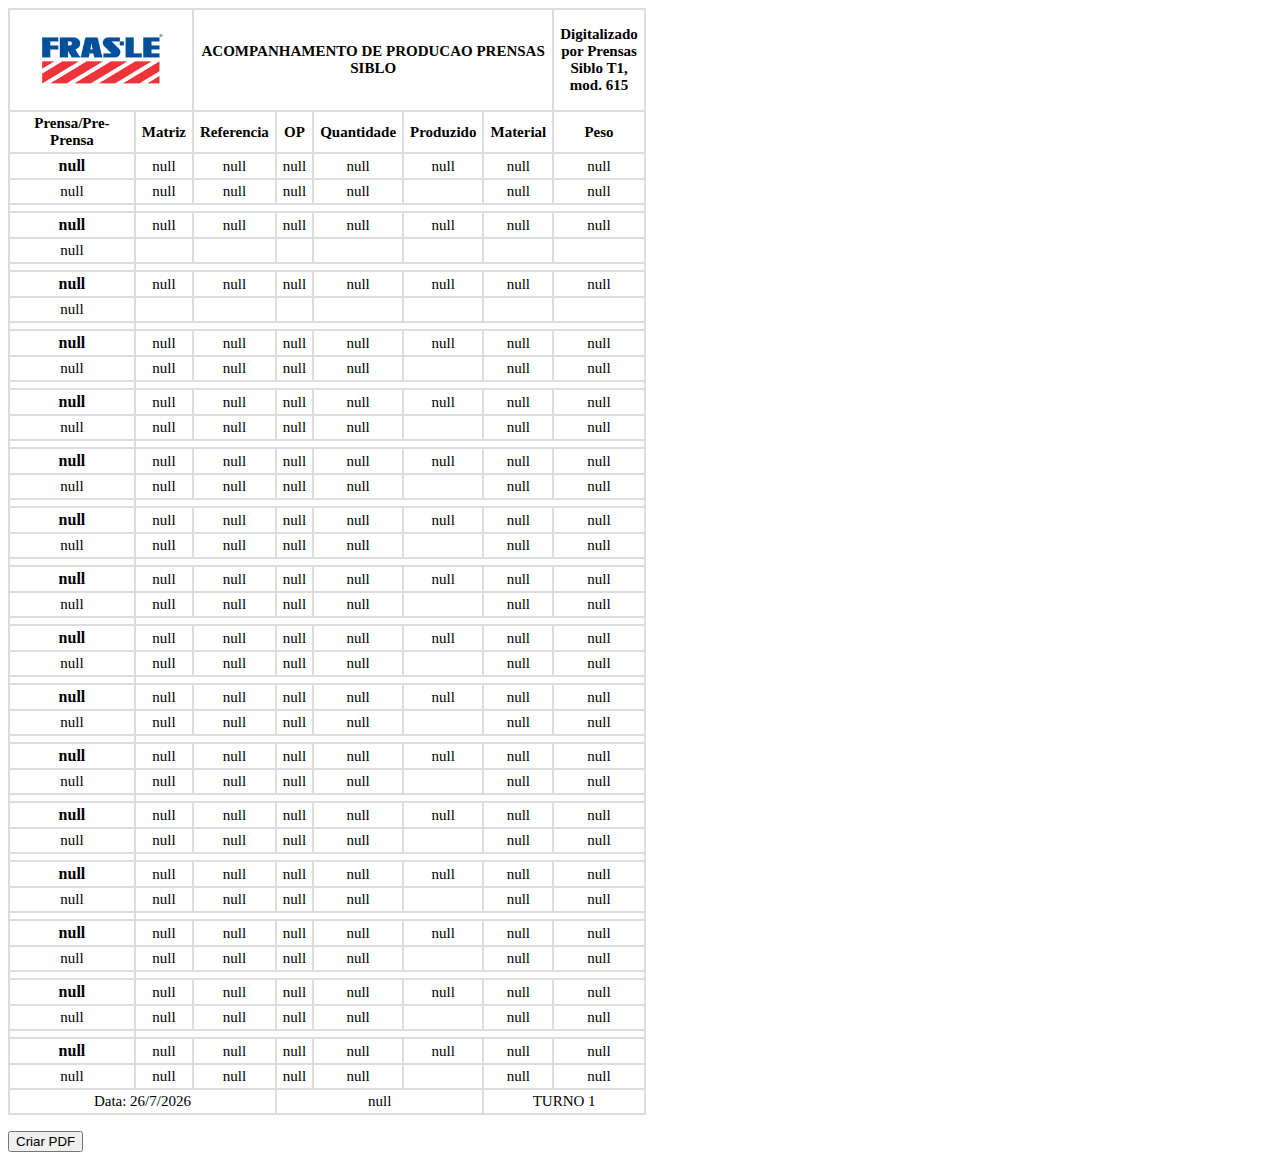
==== commit e0017a22: "atualização do sistema" ====
--- a/acompanhamento.html
+++ b/acompanhamento.html
@@ -178,7 +178,6 @@
 	  var proximaOp0 = localStorage.getItem(this.proxima0+"_op");
 	  var proximaReferencia0 = localStorage.getItem(proxima0+"_referencia");
 	  var proximaQuantidade0 = localStorage.getItem(proxima0+"_qnt");
-	  var proximaProduzido0 = localStorage.getItem(proxima0+"_qntFeita");
 	  var proximaMaterial0 = localStorage.getItem(proxima0+"_material");
 	  var proximaPeso0 = localStorage.getItem(proxima0+"_peso");
 	  
@@ -201,11 +200,6 @@
 	  }else{
 		proximaQuantidade1 = ' ';
 	  }	  
-	  if(localStorage.getItem(proxima1+"_qntFeita")!=null){
-		 var proximaProduzido1 = localStorage.getItem(proxima1+"_qntFeita");
-	  }else{
-		proximaProduzido1 = ' ';
-	  }
 		if(localStorage.getItem(proxima1+"_material")!=null){
 			var proximaMaterial1 = localStorage.getItem(proxima1+"_material");
 		}else{
@@ -236,11 +230,7 @@
 		}else{
 			proximaQuantidade2 = ' ';
 		}	  
-		if(localStorage.getItem(proxima2+"_qntFeita")!=null){
-			var proximaProduzido2 = localStorage.getItem(proxima2+"_qntFeita");
-		}else{
-			proximaProduzido2 = ' ';
-		}
+		
 		if(localStorage.getItem(proxima2+"_material")!=null){
 			var proximaMaterial2 = localStorage.getItem(proxima2+"_material");
 		}else{
@@ -258,7 +248,7 @@
 	  var proximaOp3 = localStorage.getItem(this.proxima3+"_op");
 	  var proximaReferencia3 = localStorage.getItem(proxima3+"_referencia");
 	  var proximaQuantidade3 = localStorage.getItem(proxima3+"_qnt");
-	  var proximaProduzido3 = localStorage.getItem(proxima3+"_qntFeita");
+	  //var proximaProduzido3 = localStorage.getItem(proxima3+"_qntFeita");
 	  var proximaMaterial3 = localStorage.getItem(proxima3+"_material");
 	  var proximaPeso3 = localStorage.getItem(proxima3+"_peso");
 	  
@@ -268,7 +258,7 @@
 	  var proximaOp4 = localStorage.getItem(this.proxima4+"_op");
 	  var proximaReferencia4 = localStorage.getItem(proxima4+"_referencia");
 	  var proximaQuantidade4 = localStorage.getItem(proxima4+"_qnt");
-	  var proximaProduzido4 = localStorage.getItem(proxima4+"_qntFeita");
+	 // var proximaProduzido4 = localStorage.getItem(proxima4+"_qntFeita");
 	  var proximaMaterial4 = localStorage.getItem(proxima4+"_material");
 	  var proximaPeso4 = localStorage.getItem(proxima4+"_peso");
 	  
@@ -278,7 +268,7 @@
 	  var proximaOp5 = localStorage.getItem(this.proxima5+"_op");
 	  var proximaReferencia5 = localStorage.getItem(proxima5+"_referencia");
 	  var proximaQuantidade5 = localStorage.getItem(proxima5+"_qnt");
-	  var proximaProduzido5 = localStorage.getItem(proxima5+"_qntFeita");
+	  //var proximaProduzido5 = localStorage.getItem(proxima5+"_qntFeita");
 	  var proximaMaterial5 = localStorage.getItem(proxima5+"_material");
 	  var proximaPeso5 = localStorage.getItem(proxima5+"_peso");
 	  
@@ -288,7 +278,7 @@
 	  var proximaOp6 = localStorage.getItem(this.proxima6+"_op");
 	  var proximaReferencia6 = localStorage.getItem(proxima6+"_referencia");
 	  var proximaQuantidade6 = localStorage.getItem(proxima6+"_qnt");
-	  var proximaProduzido6 = localStorage.getItem(proxima6+"_qntFeita");
+	  //var proximaProduzido6 = localStorage.getItem(proxima6+"_qntFeita");
 	  var proximaMaterial6 = localStorage.getItem(proxima6+"_material");
 	  var proximaPeso6 = localStorage.getItem(proxima6+"_peso");
 	  
@@ -298,7 +288,7 @@
 	  var proximaOp7 = localStorage.getItem(this.proxima7+"_op");
 	  var proximaReferencia7 = localStorage.getItem(proxima7+"_referencia");
 	  var proximaQuantidade7 = localStorage.getItem(proxima7+"_qnt");
-	  var proximaProduzido7 = localStorage.getItem(proxima7+"_qntFeita");
+	  //var proximaProduzido7 = localStorage.getItem(proxima7+"_qntFeita");
 	  var proximaMaterial7 = localStorage.getItem(proxima7+"_material");
 	  var proximaPeso7 = localStorage.getItem(proxima7+"_peso");
 	  
@@ -308,7 +298,7 @@
 	  var proximaOp8 = localStorage.getItem(this.proxima8+"_op");
 	  var proximaReferencia8 = localStorage.getItem(proxima8+"_referencia");
 	  var proximaQuantidade8 = localStorage.getItem(proxima8+"_qnt");
-	  var proximaProduzido8 = localStorage.getItem(proxima8+"_qntFeita");
+	 // var proximaProduzido8 = localStorage.getItem(proxima8+"_qntFeita");
 	  var proximaMaterial8 = localStorage.getItem(proxima8+"_material");
 	  var proximaPeso8 = localStorage.getItem(proxima8+"_peso");
 	  
@@ -318,7 +308,7 @@
 	  var proximaOp9 = localStorage.getItem(this.proxima9+"_op");
 	  var proximaReferencia9 = localStorage.getItem(proxima9+"_referencia");
 	  var proximaQuantidade9 = localStorage.getItem(proxima9+"_qnt");
-	  var proximaProduzido9 = localStorage.getItem(proxima9+"_qntFeita");
+	  //var proximaProduzido9 = localStorage.getItem(proxima9+"_qntFeita");
 	  var proximaMaterial9 = localStorage.getItem(proxima9+"_material");
 	  var proximaPeso9 = localStorage.getItem(proxima9+"_peso");
 	  
@@ -328,7 +318,7 @@
 	  var proximaOp10 = localStorage.getItem(this.proxima10+"_op");
 	  var proximaReferencia10 = localStorage.getItem(proxima10+"_referencia");
 	  var proximaQuantidade10 = localStorage.getItem(proxima10+"_qnt");
-	  var proximaProduzido10 = localStorage.getItem(proxima10+"_qntFeita");
+	 // var proximaProduzido10 = localStorage.getItem(proxima10+"_qntFeita");
 	  var proximaMaterial10 = localStorage.getItem(proxima10+"_material");
 	  var proximaPeso10 = localStorage.getItem(proxima10+"_peso");
 	  
@@ -338,7 +328,7 @@
 	  var proximaOp11 = localStorage.getItem(this.proxima11+"_op");
 	  var proximaReferencia11 = localStorage.getItem(proxima11+"_referencia");
 	  var proximaQuantidade11 = localStorage.getItem(proxima11+"_qnt");
-	  var proximaProduzido11 = localStorage.getItem(proxima11+"_qntFeita");
+	  //var proximaProduzido11 = localStorage.getItem(proxima11+"_qntFeita");
 	  var proximaMaterial11 = localStorage.getItem(proxima11+"_material");
 	  var proximaPeso11 = localStorage.getItem(proxima11+"_peso");
 	  
@@ -348,7 +338,7 @@
 	  var proximaOp12 = localStorage.getItem(this.proxima12+"_op");
 	  var proximaReferencia12 = localStorage.getItem(proxima12+"_referencia");
 	  var proximaQuantidade12 = localStorage.getItem(proxima12+"_qnt");
-	  var proximaProduzido12 = localStorage.getItem(proxima12+"_qntFeita");
+	 // var proximaProduzido12 = localStorage.getItem(proxima12+"_qntFeita");
 	  var proximaMaterial12 = localStorage.getItem(proxima12+"_material");
 	  var proximaPeso12 = localStorage.getItem(proxima12+"_peso");
 	  
@@ -358,7 +348,7 @@
 	  var proximaOp13 = localStorage.getItem(this.proxima13+"_op");
 	  var proximaReferencia13 = localStorage.getItem(proxima13+"_referencia");
 	  var proximaQuantidade13 = localStorage.getItem(proxima13+"_qnt");
-	  var proximaProduzido13 = localStorage.getItem(proxima13+"_qntFeita");
+	 // var proximaProduzido13 = localStorage.getItem(proxima13+"_qntFeita");
 	  var proximaMaterial13 = localStorage.getItem(proxima13+"_material");
 	  var proximaPeso13 = localStorage.getItem(proxima13+"_peso");
 	  
@@ -368,7 +358,7 @@
 	  var proximaOp14 = localStorage.getItem(this.proxima14+"_op");
 	  var proximaReferencia14 = localStorage.getItem(proxima14+"_referencia");
 	  var proximaQuantidade14 = localStorage.getItem(proxima14+"_qnt");
-	  var proximaProduzido14 = localStorage.getItem(proxima14+"_qntFeita");
+	 // var proximaProduzido14 = localStorage.getItem(proxima14+"_qntFeita");
 	  var proximaMaterial14 = localStorage.getItem(proxima14+"_material");
 	  var proximaPeso14 = localStorage.getItem(proxima14+"_peso");
 	  
@@ -378,7 +368,6 @@
 	  var proximaOp15 = localStorage.getItem(this.proxima15+"_op");
 	  var proximaReferencia15 = localStorage.getItem(proxima15+"_referencia");
 	  var proximaQuantidade15 = localStorage.getItem(proxima15+"_qnt");
-	  var proximaProduzido15 = localStorage.getItem(proxima15+"_qntFeita");
 	  var proximaMaterial15 = localStorage.getItem(proxima15+"_material");
 	  var proximaPeso15 = localStorage.getItem(proxima15+"_peso");
 
@@ -390,11 +379,11 @@
         <table> 
 			<tr>
                 <th colspan="2"><img style="max-width: 170px; max-height: 100px"  src="fra.jpg"></img></th>
-                <th colspan="5" >ACOMPANHAMENTO DE PRODU��O PRENSAS SIBLO</th>
+                <th colspan="5" >ACOMPANHAMENTO DE PRODUCAO PRENSAS SIBLO</th>
                 <th colspan="2">Digitalizado por Prensas Siblo T1, mod. 615</th>
             </tr>
             <tr>
-                <th>Prensa/Pr�-Prensa</th>
+                <th>Prensa/Pre-Prensa</th>
                 <th>Matriz</th>
                 <th>Referencia</th>
 				<th>OP</th>
@@ -422,7 +411,7 @@
                 <td><script>document.write(proximaReferencia0)</script></td>
 				<td><script>document.write(proximaOp0)</script></td>
 				<td><script>document.write(proximaQuantidade0)</script></td>
-				<td><script>document.write(proximaProduzido0)</script></td>
+				<td><script>document.write('')</script></td>
 				<td><script>document.write(proximaMaterial0)</script></td>
 				<td><script>document.write(proximaPeso0)</script></td>
 				<!-- linha segunda -->
@@ -447,7 +436,7 @@
                 <td><script>document.write(proximaReferencia1)</script></td>
 				<td><script>document.write(proximaOp1)</script></td>
 				<td><script>document.write(proximaQuantidade1)</script></td>
-				<td><script>document.write(proximaProduzido1)</script></td>
+				<td><script>document.write('')</script></td>
 				<td><script>document.write(proximaMaterial1)</script></td>
 				<td><script>document.write(proximaPeso1)</script></td>
 				<!-- linha segunda -->
@@ -471,7 +460,7 @@
                 <td><script>document.write(proximaReferencia2)</script></td>
 				<td><script>document.write(proximaOp2)</script></td>
 				<td><script>document.write(proximaQuantidade2)</script></td>
-				<td><script>document.write(proximaProduzido2)</script></td>
+				<td><script>document.write('')</script></td>
 				<td><script>document.write(proximaMaterial2)</script></td>
 				<td><script>document.write(proximaPeso2)</script></td>
 				<!-- linha segunda -->
@@ -495,7 +484,7 @@
                 <td><script>document.write(proximaReferencia3)</script></td>
 				<td><script>document.write(proximaOp3)</script></td>
 				<td><script>document.write(proximaQuantidade3)</script></td>
-				<td><script>document.write(proximaProduzido3)</script></td>
+				<td><script>document.write('')</script></td>
 				<td><script>document.write(proximaMaterial3)</script></td>
 				<td><script>document.write(proximaPeso3)</script></td>
 				<!-- linha segunda -->
@@ -519,7 +508,7 @@
                 <td><script>document.write(proximaReferencia4)</script></td>
 				<td><script>document.write(proximaOp4)</script></td>
 				<td><script>document.write(proximaQuantidade4)</script></td>
-				<td><script>document.write(proximaProduzido4)</script></td>
+				<td><script>document.write('')</script></td>
 				<td><script>document.write(proximaMaterial4)</script></td>
 				<td><script>document.write(proximaPeso4)</script></td>
 				<!-- linha segunda -->
@@ -543,7 +532,7 @@
                 <td><script>document.write(proximaReferencia5)</script></td>
 				<td><script>document.write(proximaOp5)</script></td>
 				<td><script>document.write(proximaQuantidade5)</script></td>
-				<td><script>document.write(proximaProduzido5)</script></td>
+				<td><script>document.write('')</script></td>
 				<td><script>document.write(proximaMaterial5)</script></td>
 				<td><script>document.write(proximaPeso5)</script></td>
 				<!-- linha segunda -->
@@ -567,7 +556,7 @@
                 <td><script>document.write(proximaReferencia6)</script></td>
 				<td><script>document.write(proximaOp6)</script></td>
 				<td><script>document.write(proximaQuantidade6)</script></td>
-				<td><script>document.write(proximaProduzido6)</script></td>
+				<td><script>document.write('')</script></td>
 				<td><script>document.write(proximaMaterial6)</script></td>
 				<td><script>document.write(proximaPeso6)</script></td>
 				<!-- linha segunda -->
@@ -591,7 +580,7 @@
                 <td><script>document.write(proximaReferencia7)</script></td>
 				<td><script>document.write(proximaOp7)</script></td>
 				<td><script>document.write(proximaQuantidade7)</script></td>
-				<td><script>document.write(proximaProduzido7)</script></td>
+				<td><script>document.write('')</script></td>
 				<td><script>document.write(proximaMaterial7)</script></td>
 				<td><script>document.write(proximaPeso7)</script></td>
 				<!-- linha segunda -->
@@ -615,7 +604,7 @@
                 <td><script>document.write(proximaReferencia8)</script></td>
 				<td><script>document.write(proximaOp8)</script></td>
 				<td><script>document.write(proximaQuantidade8)</script></td>
-				<td><script>document.write(proximaProduzido8)</script></td>
+				<td><script>document.write('')</script></td>
 				<td><script>document.write(proximaMaterial8)</script></td>
 				<td><script>document.write(proximaPeso8)</script></td>
 				<!-- linha segunda -->
@@ -639,7 +628,7 @@
                 <td><script>document.write(proximaReferencia9)</script></td>
 				<td><script>document.write(proximaOp9)</script></td>
 				<td><script>document.write(proximaQuantidade9)</script></td>
-				<td><script>document.write(proximaProduzido9)</script></td>
+				<td><script>document.write('')</script></td>
 				<td><script>document.write(proximaMaterial9)</script></td>
 				<td><script>document.write(proximaPeso9)</script></td>
 				<!-- linha segunda -->
@@ -663,7 +652,7 @@
                 <td><script>document.write(proximaReferencia10)</script></td>
 				<td><script>document.write(proximaOp10)</script></td>
 				<td><script>document.write(proximaQuantidade10)</script></td>
-				<td><script>document.write(proximaProduzido10)</script></td>
+				<td><script>document.write('')</script></td>
 				<td><script>document.write(proximaMaterial10)</script></td>
 				<td><script>document.write(proximaPeso10)</script></td>
 				<!-- linha segunda -->
@@ -687,7 +676,7 @@
                 <td><script>document.write(proximaReferencia11)</script></td>
 				<td><script>document.write(proximaOp11)</script></td>
 				<td><script>document.write(proximaQuantidade11)</script></td>
-				<td><script>document.write(proximaProduzido11)</script></td>
+				<td><script>document.write('')</script></td>
 				<td><script>document.write(proximaMaterial11)</script></td>
 				<td><script>document.write(proximaPeso11)</script></td>
 				<!-- linha segunda -->
@@ -711,7 +700,7 @@
                 <td><script>document.write(proximaReferencia12)</script></td>
 				<td><script>document.write(proximaOp12)</script></td>
 				<td><script>document.write(proximaQuantidade12)</script></td>
-				<td><script>document.write(proximaProduzido12)</script></td>
+				<td><script>document.write('')</script></td>
 				<td><script>document.write(proximaMaterial12)</script></td>
 				<td><script>document.write(proximaPeso12)</script></td>
 				<!-- linha segunda -->
@@ -735,7 +724,7 @@
                 <td><script>document.write(proximaReferencia13)</script></td>
 				<td><script>document.write(proximaOp13)</script></td>
 				<td><script>document.write(proximaQuantidade13)</script></td>
-				<td><script>document.write(proximaProduzido13)</script></td>
+				<td><script>document.write('')</script></td>
 				<td><script>document.write(proximaMaterial13)</script></td>
 				<td><script>document.write(proximaPeso13)</script></td>
 				<!-- linha segunda -->
@@ -759,7 +748,7 @@
                 <td><script>document.write(proximaReferencia14)</script></td>
 				<td><script>document.write(proximaOp14)</script></td>
 				<td><script>document.write(proximaQuantidade14)</script></td>
-				<td><script>document.write(proximaProduzido14)</script></td>
+				<td><script>document.write('')</script></td>
 				<td><script>document.write(proximaMaterial14)</script></td>
 				<td><script>document.write(proximaPeso14)</script></td>
 				<!-- linha segunda -->
@@ -784,7 +773,7 @@
                 <td><script>document.write(proximaReferencia15)</script></td>
 				<td><script>document.write(proximaOp15)</script></td>
 				<td><script>document.write(proximaQuantidade15)</script></td>
-				<td><script>document.write(proximaProduzido15)</script></td>
+				<td><script>document.write(' ')</script></td>
 				<td><script>document.write(proximaMaterial15)</script></td>
 				<td><script>document.write(proximaPeso15)</script></td>
 				<!-- linha segunda -->
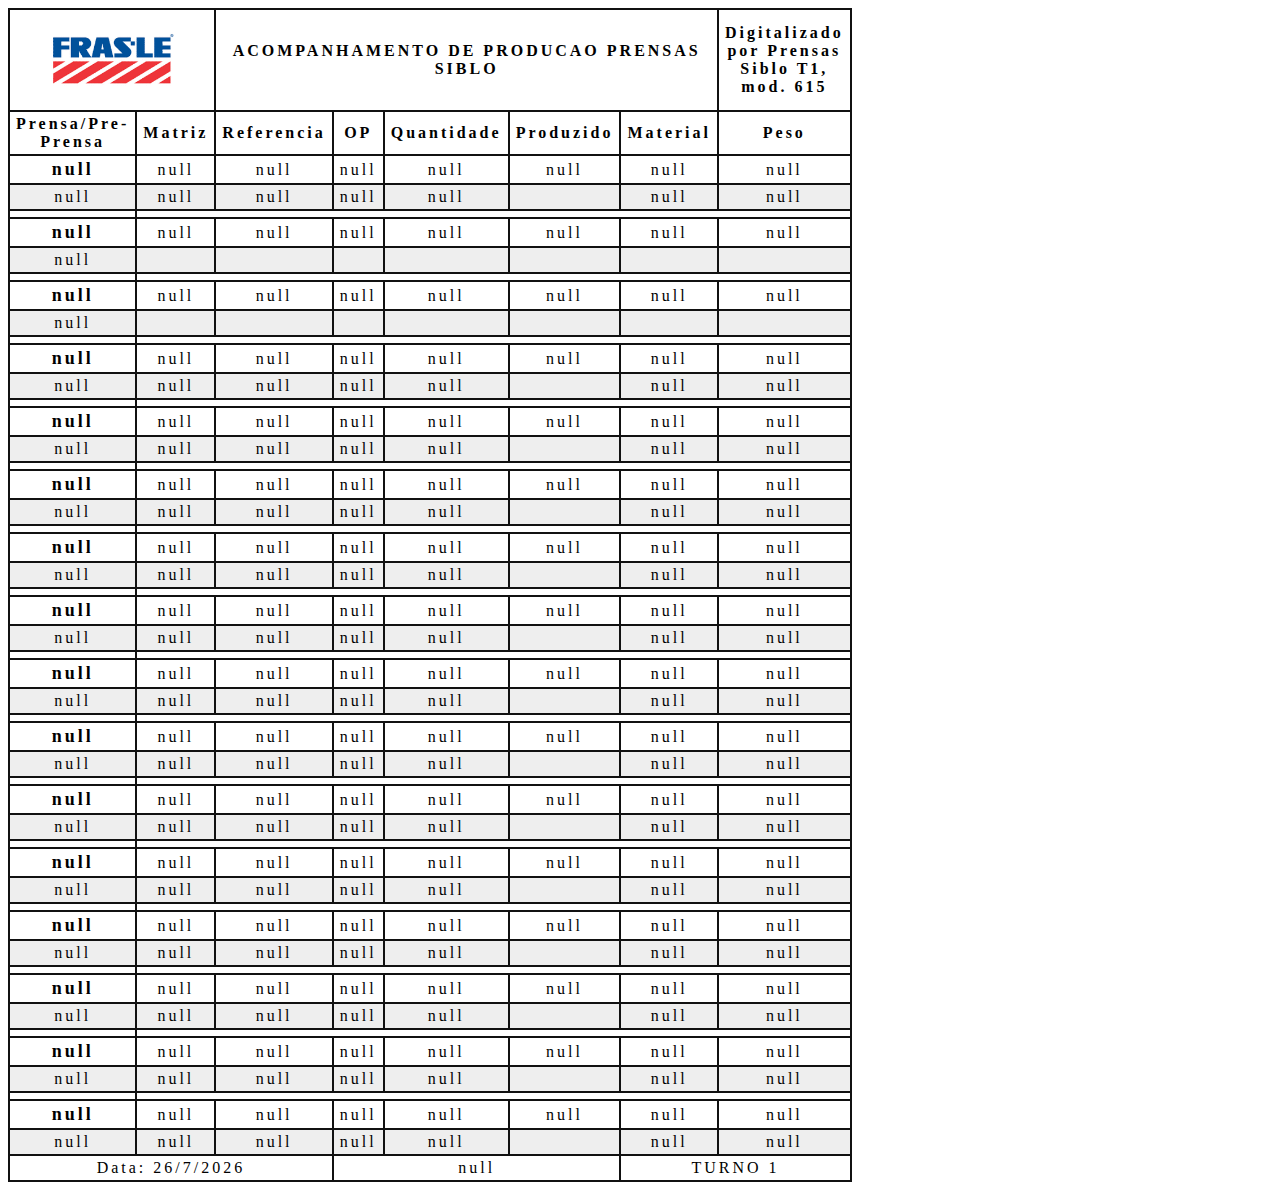
==== commit 02a731aa: "atualização em formato público" ====
--- a/acompanhamento.html
+++ b/acompanhamento.html
@@ -8,19 +8,24 @@
         table
         {
             width: 300px;
-            font: 15px Calibri;
+            font: 16px CMU SERIF;
+			
         }
         table, th, td 
         {
-            border: solid 2px #DDD;
+            border: solid 2px #111111;
             border-collapse: collapse;
             padding: 2px 3px;
             text-align: center;
-			padding: 3px 6px; 
+			padding: 3px 6px;
+			letter-spacing: 3px;
         }
 		td.maq {
-			font: 16px Calibri;
-			font-weight: 800;
+			font: 18px CMU SERIF;
+			font-weight:bold;
+		}
+		tr.es{
+			background:#eee;
 		}
     </style>
 </head>
@@ -404,7 +409,7 @@
 				<td><script>document.write(peso0)</script></td>
 				<!-- linha segunda -->
             </tr>	
-			<tr>	
+			<tr  class="es">	
 				<!-- AGUARDANDO 0 -->
                 <td><script>document.write(pre0)</script></td>
                 <td><script>document.write(proximaMatriz0)</script></td>
@@ -416,7 +421,7 @@
 				<td><script>document.write(proximaPeso0)</script></td>
 				<!-- linha segunda -->
 			</tr>	
-			<td></td>
+			<tr><td></td></tr>
             <tr>
 				<!-- linha primeira -->
                 <td class='maq'><script>document.write(maquina1)</script></td>
@@ -429,7 +434,7 @@
 				<td><script>document.write(peso1)</script></td>
 				<!-- linha segunda -->
             </tr>
-			<tr>	
+			<tr  class="es">	
 				<!-- AGUARDANDO 1 -->
                 <td><script>document.write(pre1)</script></td>
                 <td><script>document.write(proximaMatriz1)</script></td>
@@ -440,7 +445,7 @@
 				<td><script>document.write(proximaMaterial1)</script></td>
 				<td><script>document.write(proximaPeso1)</script></td>
 				<!-- linha segunda -->
-			</tr>	<tr><td></td></tr>
+			</tr><td></td>
 			<tr>	
 				<!-- linha primeira -->
                 <td class='maq'><script>document.write(maquina2)</script></td>
@@ -453,7 +458,7 @@
 				<td><script>document.write(peso2)</script></td>
 				<!-- linha segunda -->
 			</tr>
-			<tr>	
+			<tr  class="es">	
 				<!-- AGUARDANDO 2 -->
                 <td><script>document.write(pre2)</script></td>
                 <td><script>document.write(proximaMatriz2)</script></td>
@@ -464,7 +469,7 @@
 				<td><script>document.write(proximaMaterial2)</script></td>
 				<td><script>document.write(proximaPeso2)</script></td>
 				<!-- linha segunda -->
-			</tr>			<tr><td></td></tr>	
+			</tr>			<td></td>	
              <tr>
 				<!-- linha primeira -->
                 <td class='maq'><script>document.write(maquina3)</script></td>
@@ -477,7 +482,7 @@
 				<td><script>document.write(peso3)</script></td>
 				<!-- linha segunda -->
             </tr>
-			<tr>	
+			<tr class="es">	
 				<!-- AGUARDANDO 3 -->
                 <td><script>document.write(pre3)</script></td>
                 <td><script>document.write(proximaMatriz3)</script></td>
@@ -501,7 +506,7 @@
 				<td><script>document.write(peso4)</script></td>
 				<!-- linha segunda -->
 			</tr>
-			<tr>	
+			<tr class="es">	
 				<!-- AGUARDANDO 4 -->
                 <td><script>document.write(pre4)</script></td>
                 <td><script>document.write(proximaMatriz4)</script></td>
@@ -525,7 +530,7 @@
 				<td><script>document.write(peso5)</script></td>
 				<!-- linha segunda -->
             </tr>
-			<tr>	
+			<tr class="es"> 	
 				<!-- AGUARDANDO 5 -->
                 <td><script>document.write(pre5)</script></td>
                 <td><script>document.write(proximaMatriz5)</script></td>
@@ -549,7 +554,7 @@
 				<td><script>document.write(peso6)</script></td>
 				<!-- linha segunda -->
 			</tr>
-			<tr>	
+			<tr class="es">	
 				<!-- AGUARDANDO 6 -->
                 <td><script>document.write(pre6)</script></td>
                 <td><script>document.write(proximaMatriz6)</script></td>
@@ -573,7 +578,7 @@
 				<td><script>document.write(peso7)</script></td>
 				<!-- linha segunda -->
             </tr>
-			<tr>	
+			<tr class="es">	
 				<!-- AGUARDANDO 7 -->
                 <td><script>document.write(pre7)</script></td>
                 <td><script>document.write(proximaMatriz7)</script></td>
@@ -597,7 +602,7 @@
 				<td><script>document.write(peso8)</script></td>
 				<!-- linha segunda -->
 			</tr> 
-			<tr>	
+			<tr class="es">	
 				<!-- AGUARDANDO 8 -->
                 <td><script>document.write(pre8)</script></td>
                 <td><script>document.write(proximaMatriz8)</script></td>
@@ -621,7 +626,7 @@
 				<td><script>document.write(peso9)</script></td>
 				<!-- linha segunda -->
             </tr>
-			<tr>	
+			<tr class="es">	
 				<!-- AGUARDANDO 9 -->
                 <td><script>document.write(pre9)</script></td>
                 <td><script>document.write(proximaMatriz9)</script></td>
@@ -645,7 +650,7 @@
 				<td><script>document.write(peso10)</script></td>
 				<!-- linha segunda -->
 			</tr>
-				<tr>	
+				<tr class="es">	
 				<!-- AGUARDANDO 10 -->
                 <td><script>document.write(pre10)</script></td>
                 <td><script>document.write(proximaMatriz10)</script></td>
@@ -669,7 +674,7 @@
 				<td><script>document.write(peso11)</script></td>
 				<!-- linha segunda -->
             </tr>
-			<tr>	
+			<tr class="es">	
 				<!-- AGUARDANDO 11 -->
                 <td><script>document.write(pre11)</script></td>
                 <td><script>document.write(proximaMatriz11)</script></td>
@@ -693,7 +698,7 @@
 				<td><script>document.write(peso12)</script></td>
 				<!-- linha segunda -->
 			</tr>	
-			<tr>	
+			<tr class="es">	
 				<!-- AGUARDANDO 12 -->
                 <td><script>document.write(pre12)</script></td>
                 <td><script>document.write(proximaMatriz12)</script></td>
@@ -717,7 +722,7 @@
 				<td><script>document.write(peso13)</script></td>
 				<!-- linha segunda -->
             </tr>
-			<tr>	
+			<tr class="es">	
 				<!-- AGUARDANDO 13 -->
                 <td><script>document.write(pre13)</script></td>
                 <td><script>document.write(proximaMatriz13)</script></td>
@@ -741,7 +746,7 @@
 				<td><script>document.write(peso14)</script></td>
 				<!-- linha segunda -->
 			</tr>
-			<tr>	
+			<tr class="es">	
 				<!-- AGUARDANDO 14 -->
                 <td><script>document.write(pre14)</script></td>
                 <td><script>document.write(proximaMatriz14)</script></td>
@@ -766,7 +771,7 @@
 				<!-- linha segunda -->
             </tr>
 			</tr>
-		<tr>	
+		<tr class="es">	
 				<!-- linha primeira -->
                 <td><script>document.write(pre15)</script></td>
                 <td><script>document.write(proximaMatriz15)</script></td>
@@ -800,7 +805,7 @@
         </table>
     </div>
 	 <p>
-        <input type="button" value="Criar PDF" id="btnImprimir" onclick="CriaPDF()" />
+       <!-- <input type="button" value="Criar PDF" id="btnImprimir" onclick="CriaPDF()" />-->
     </p>
 	<script>
     function CriaPDF() {
@@ -813,7 +818,7 @@
         // CRIA UM OBJETO WINDOW
         var win = window.open('', '', 'height=700,width=800');
         win.document.write('<html><head>');
-        win.document.write('<title>Acompanhamento</title>');   // <title> CABEÇALHO DO PDF.
+        win.document.write('<title>Acompanhamento</title>');   // <title> CABE�ALHO DO PDF.
         win.document.write(style);                                     // INCLUI UM ESTILO NA TAB HEAD
         win.document.write('</head>');
         win.document.write('<body>');
